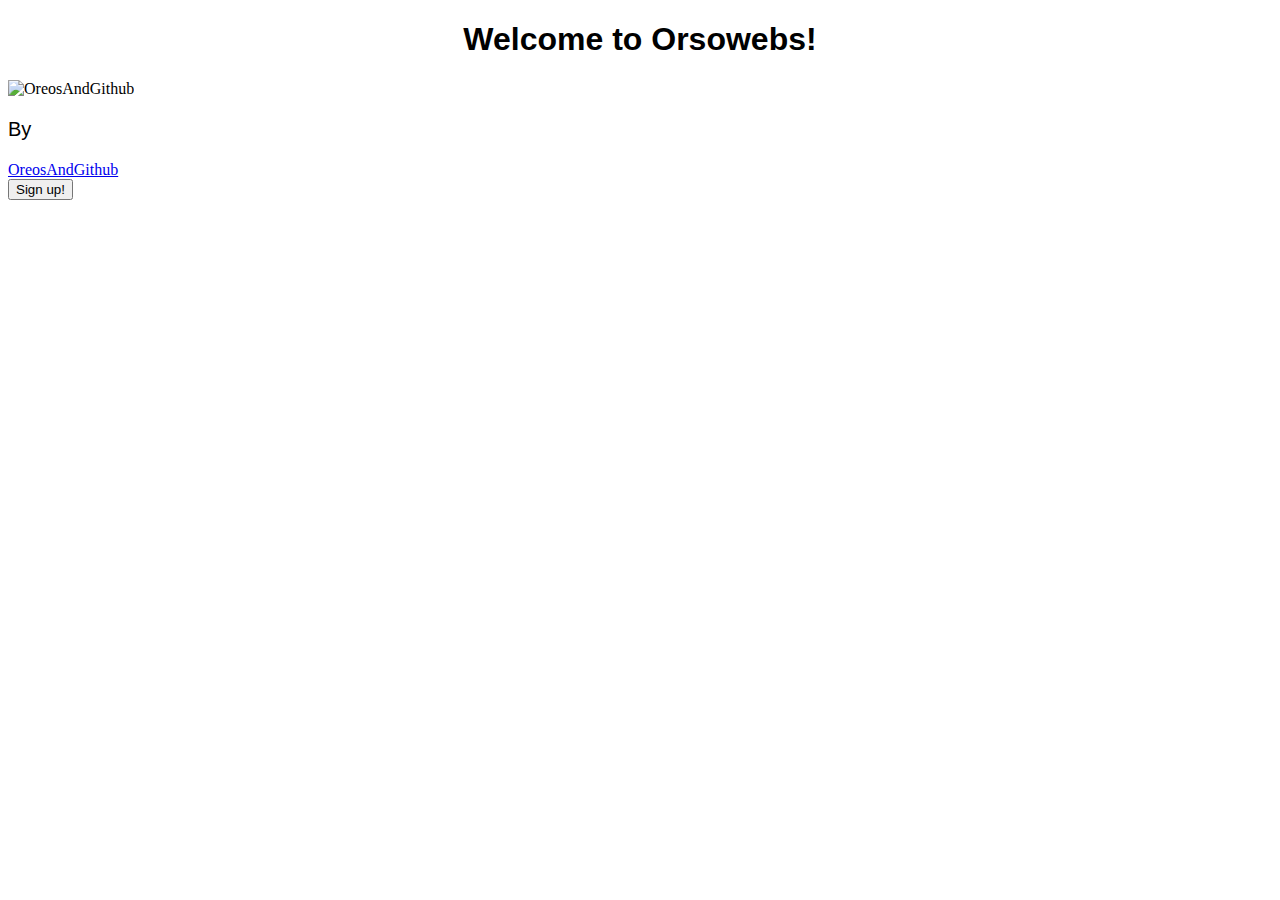
==== index.html @ 772ec6a3 "fix2" ====
<!DOCTYPE html>
<html>
<head>
    <title>Orsowebs</title>
    <link rel="stylesheet" href="style.css">
</head>
<body>
    <h1 class="header">Welcome to Orsowebs!</h1>
    <div class="gridcontainer">
        <div>
            <img class="" src="https://avatars.githubusercontent.com/u/162684659?v=4" alt="OreosAndGithub" size="64" height="64" width="64" title="OreosAndGithub">
        </div>

        <div>
            <p> By </p>
            <a href="https://github.com/OreosAndGitHub">OreosAndGithub</a>
        </div>
    </div>
    <a href="signup.html">
        <button>Sign up!</button>
    </a>
</body>
</html>
---- style.css ----
h1.header {
    color: black;
    text-align: center;
    font-family: Helvetica;
  }
p {
    font-family: Helvetica;
    font-size: 20px;
  }
div.grid-container {
    display: grid;
    grid-template-columns: 64px 256px;
  }
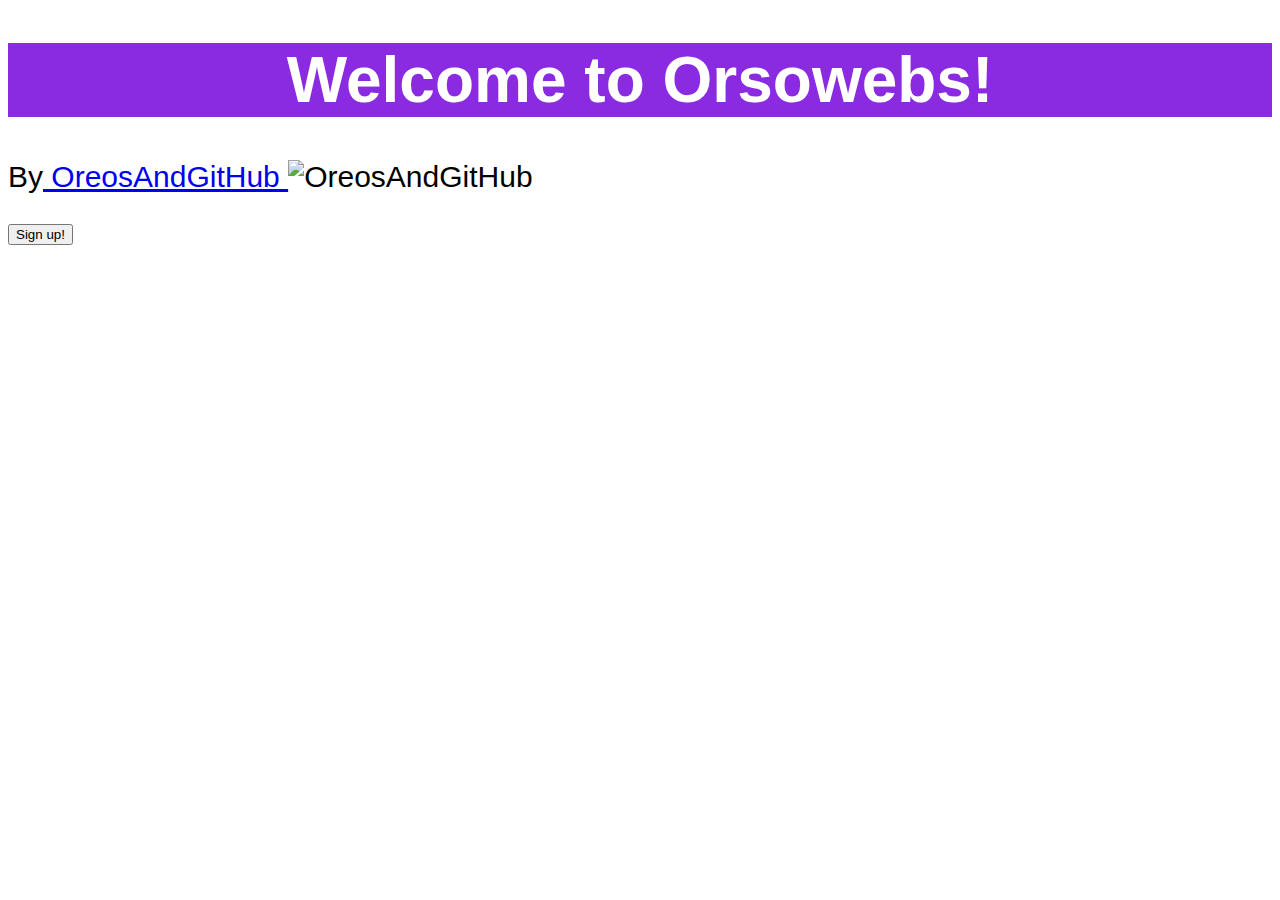
==== commit 6b0546e4: "fixes" ====
--- a/index.html
+++ b/index.html
@@ -6,16 +6,7 @@
 </head>
 <body>
     <h1 class="header">Welcome to Orsowebs!</h1>
-    <div class="gridcontainer">
-        <div>
-            <img class="" src="https://avatars.githubusercontent.com/u/162684659?v=4" alt="OreosAndGithub" size="64" height="64" width="64" title="OreosAndGithub">
-        </div>
-
-        <div>
-            <p> By </p>
-            <a href="https://github.com/OreosAndGitHub">OreosAndGithub</a>
-        </div>
-    </div>
+    <p>By<a href="https://github.com/OreosAndGitHub"> OreosAndGitHub </a><img src="https://avatars.githubusercontent.com/u/162684659?v=4" alt="OreosAndGitHub" style="width:42px;height:42px;"></p>
     <a href="signup.html">
         <button>Sign up!</button>
     </a>
--- a/style.css
+++ b/style.css
@@ -1,11 +1,13 @@
 h1.header {
-    color: black;
+    color: white;
     text-align: center;
     font-family: Helvetica;
+    background-color: blueviolet;
+    font-size: 64px;
   }
 p {
     font-family: Helvetica;
-    font-size: 20px;
+    font-size: 30px;
   }
 div.grid-container {
     display: grid;
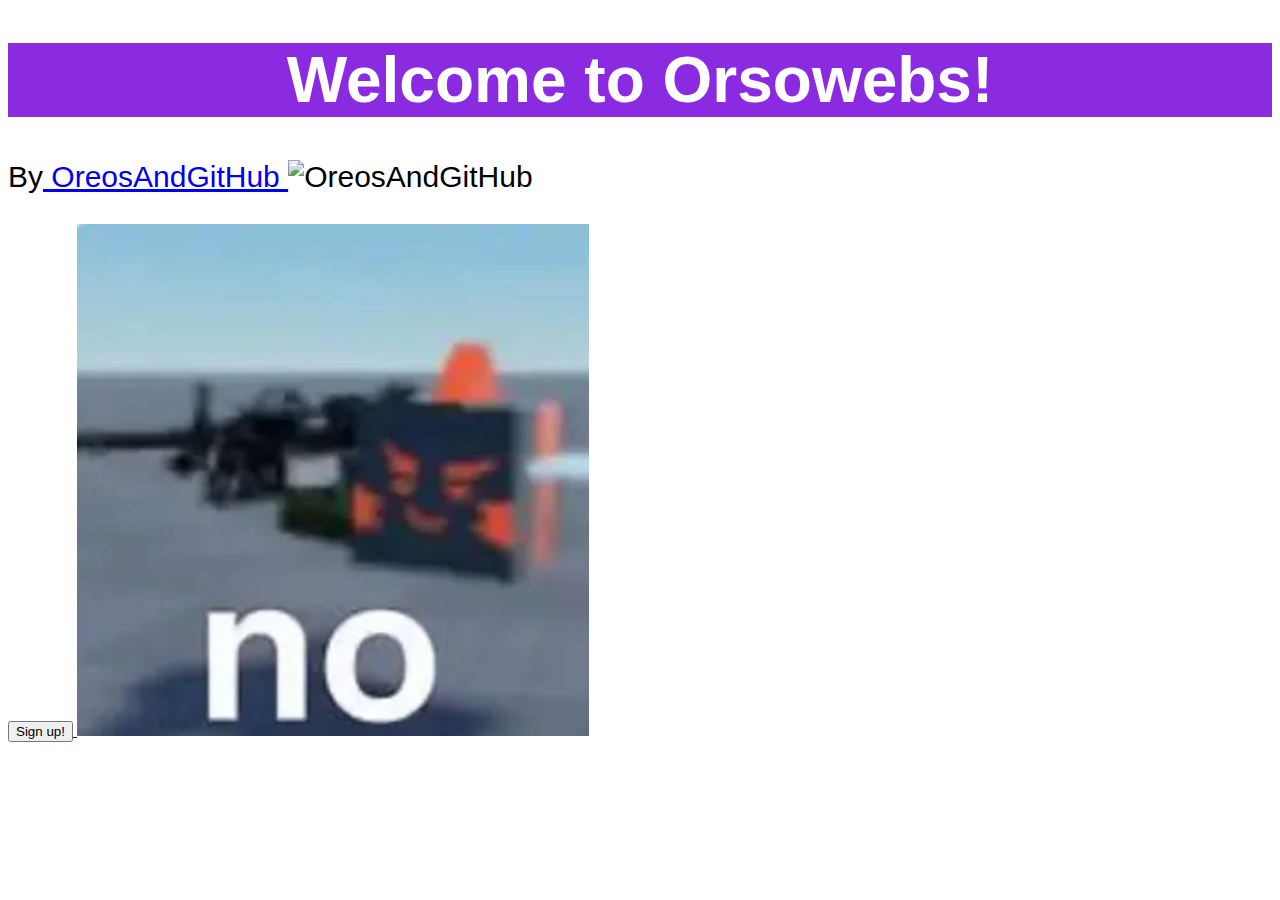
==== commit ff7b7e67: "add icon" ====
--- a/index.html
+++ b/index.html
@@ -2,6 +2,7 @@
 <html>
 <head>
     <title>Orsowebs</title>
+    <link rel="icon" type="image/x-icon" href="/images/favicon.ico">
     <link rel="stylesheet" href="style.css">
 </head>
 <body>
@@ -10,5 +11,6 @@
     <a href="signup.html">
         <button>Sign up!</button>
     </a>
+    <img src="images/no.webp" alt="no" style="width:512px;height:512px;">
 </body>
 </html>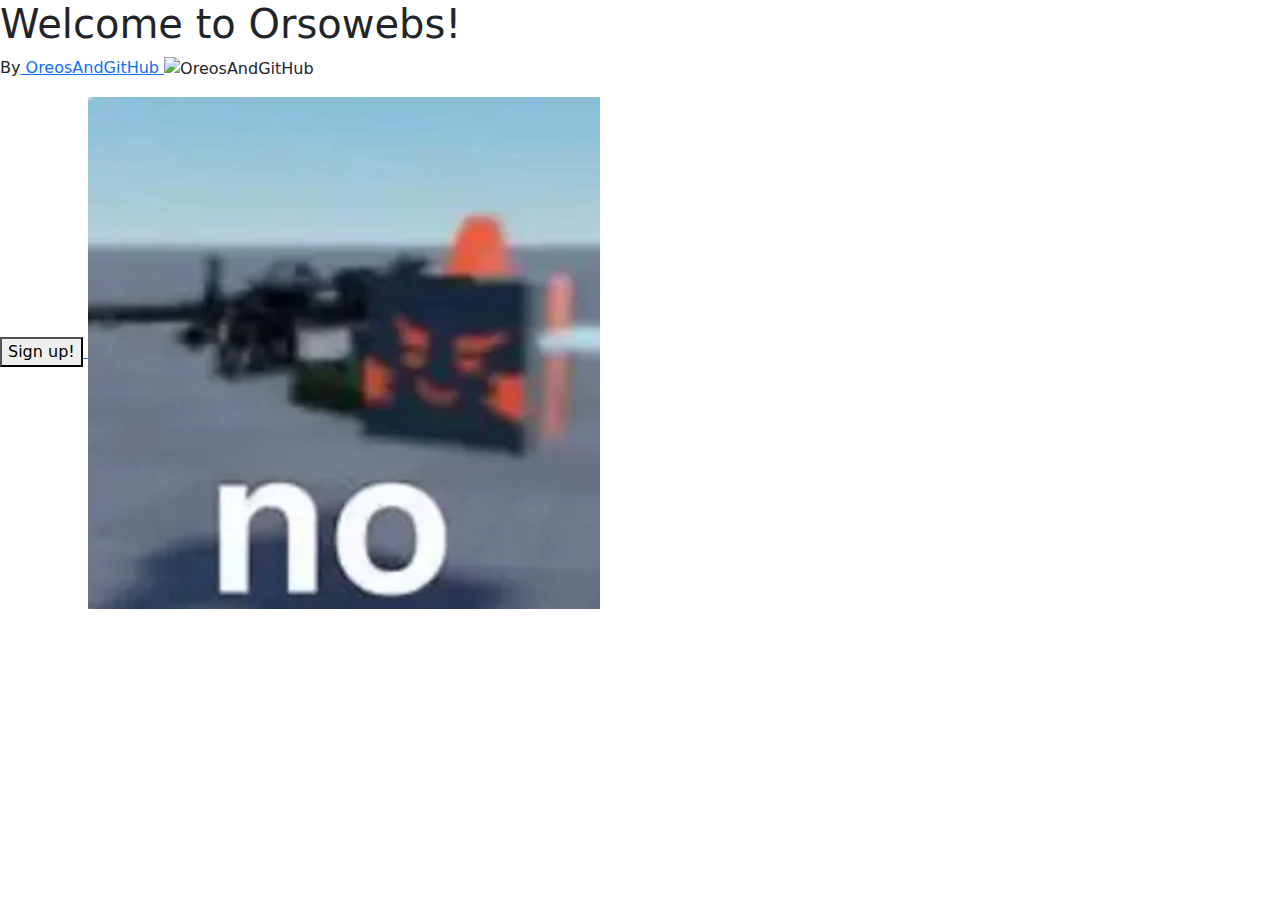
==== commit 0b17dff4: "bootstrap" ====
--- a/index.html
+++ b/index.html
@@ -3,11 +3,16 @@
 <head>
     <title>Orsowebs</title>
     <link rel="icon" type="image/x-icon" href="/images/favicon.ico">
-    <link rel="stylesheet" href="style.css">
+    <!-- <link rel="stylesheet" href="style.css"> -->
+    <!-- Latest compiled and minified CSS -->
+<link href="https://cdn.jsdelivr.net/npm/bootstrap@5.3.3/dist/css/bootstrap.min.css" rel="stylesheet">
+
+<!-- Latest compiled JavaScript -->
+<script src="https://cdn.jsdelivr.net/npm/bootstrap@5.3.3/dist/js/bootstrap.bundle.min.js"></script>
 </head>
 <body>
     <h1 class="header">Welcome to Orsowebs!</h1>
-    <p>By<a href="https://github.com/OreosAndGitHub"> OreosAndGitHub </a><img src="https://avatars.githubusercontent.com/u/162684659?v=4" alt="OreosAndGitHub" style="width:42px;height:42px;"></p>
+    <p>By<a href="https://github.com/OreosAndGitHub"> OreosAndGitHub </a><img src="https://avatars.githubusercontent.com/u/162684659?v=4" alt="OreosAndGitHub" style="width:32px;height:32px;"></p>
     <a href="signup.html">
         <button>Sign up!</button>
     </a>
--- a/style.css
+++ b/style.css
@@ -7,7 +7,7 @@
   }
 p {
     font-family: Helvetica;
-    font-size: 30px;
+    font-size: 32px;
   }
 div.grid-container {
     display: grid;
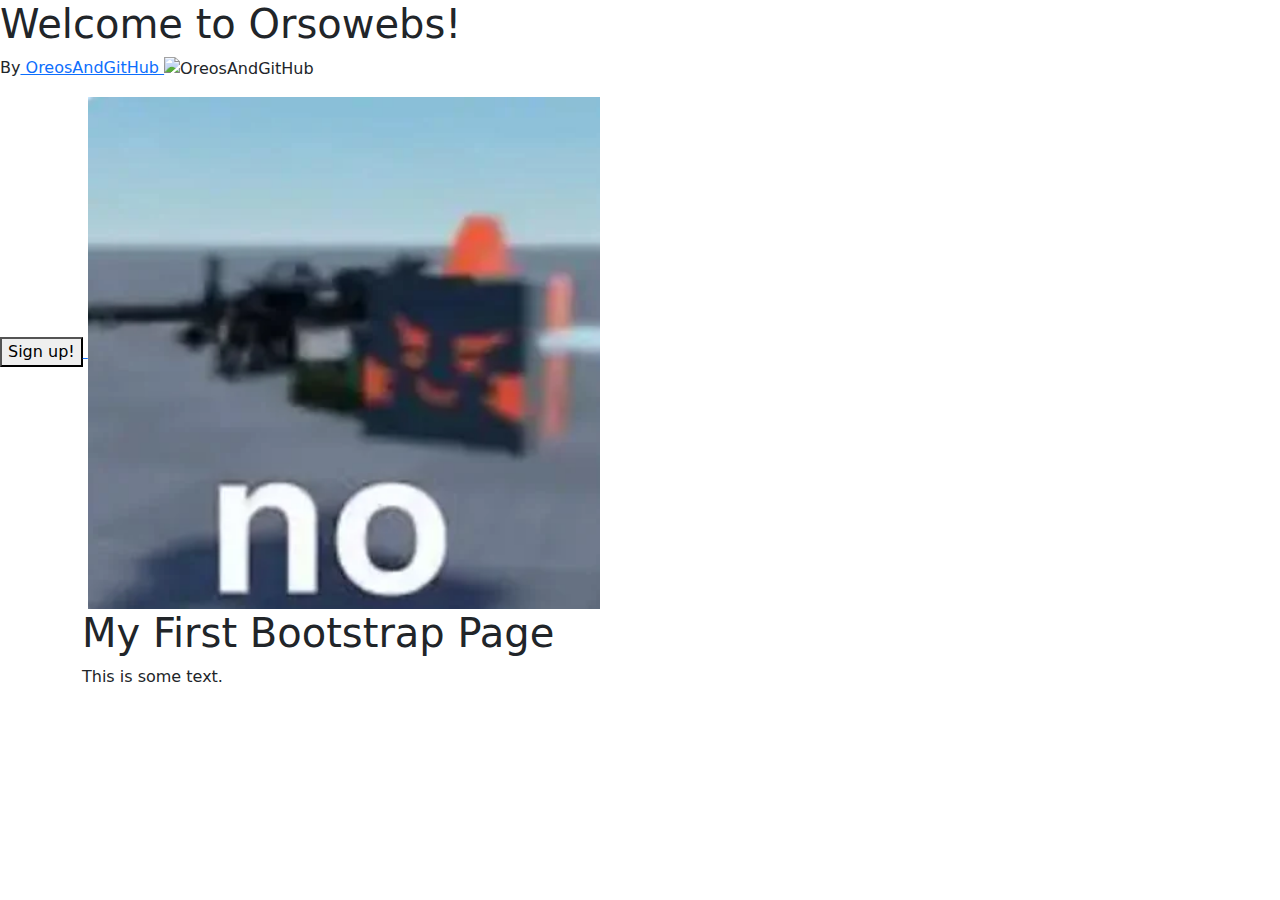
==== commit f1433612: "container" ====
--- a/index.html
+++ b/index.html
@@ -17,5 +17,9 @@
         <button>Sign up!</button>
     </a>
     <img src="images/no.webp" alt="no" style="width:512px;height:512px;">
+    <div class="container">
+        <h1>My First Bootstrap Page</h1>
+        <p>This is some text.</p>
+    </div>
 </body>
 </html>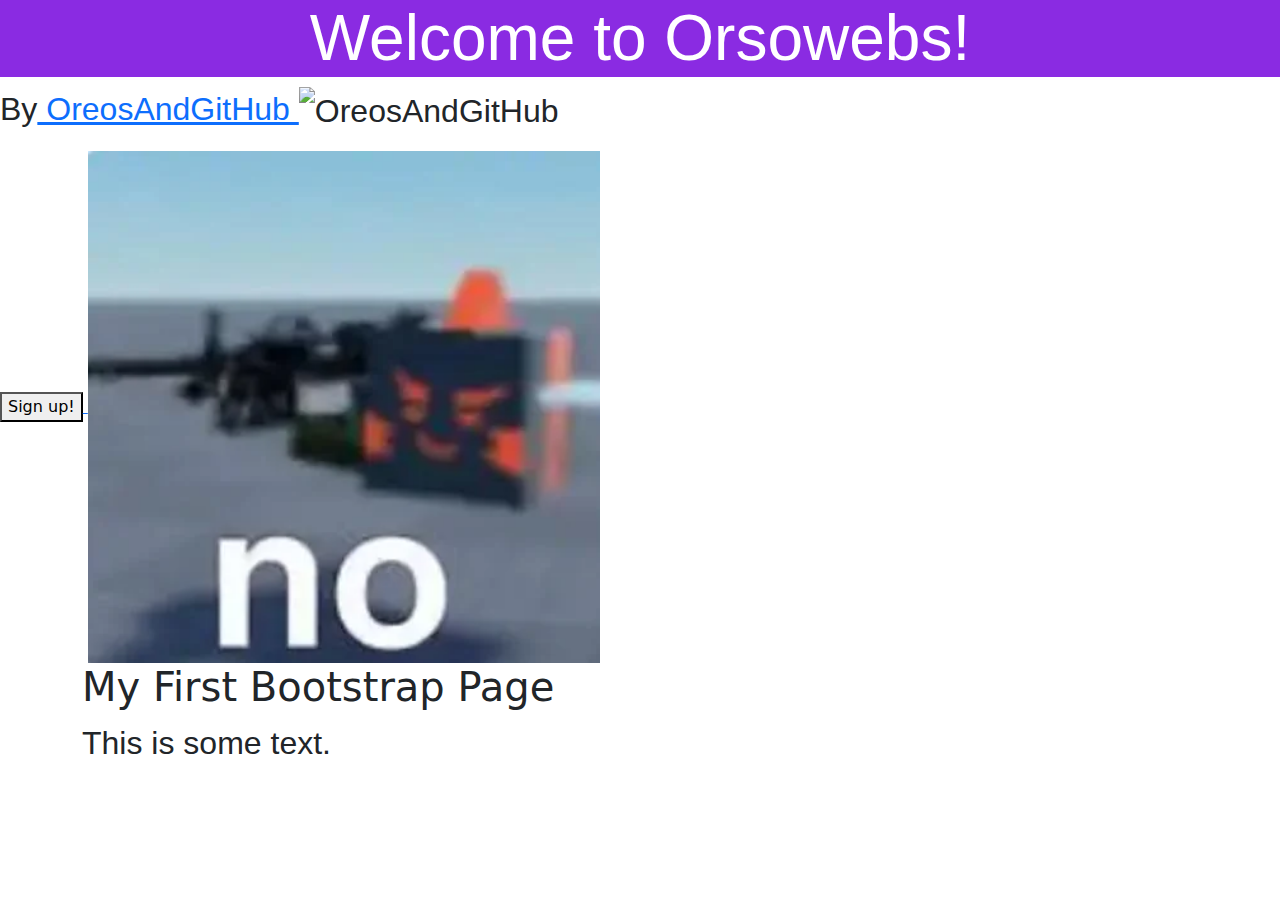
==== commit edcf55b1: "icon" ====
--- a/index.html
+++ b/index.html
@@ -2,13 +2,10 @@
 <html>
 <head>
     <title>Orsowebs</title>
-    <link rel="icon" type="image/x-icon" href="/images/favicon.ico">
     <!-- <link rel="stylesheet" href="style.css"> -->
-    <!-- Latest compiled and minified CSS -->
-<link href="https://cdn.jsdelivr.net/npm/bootstrap@5.3.3/dist/css/bootstrap.min.css" rel="stylesheet">
-
-<!-- Latest compiled JavaScript -->
-<script src="https://cdn.jsdelivr.net/npm/bootstrap@5.3.3/dist/js/bootstrap.bundle.min.js"></script>
+    <link href="https://cdn.jsdelivr.net/npm/bootstrap@5.3.3/dist/css/bootstrap.min.css" rel="stylesheet">
+    <link rel="stylesheet" href="style.css">
+    <link rel="icon" href="/images/favicon.ico" type="image/x-icon">
 </head>
 <body>
     <h1 class="header">Welcome to Orsowebs!</h1>
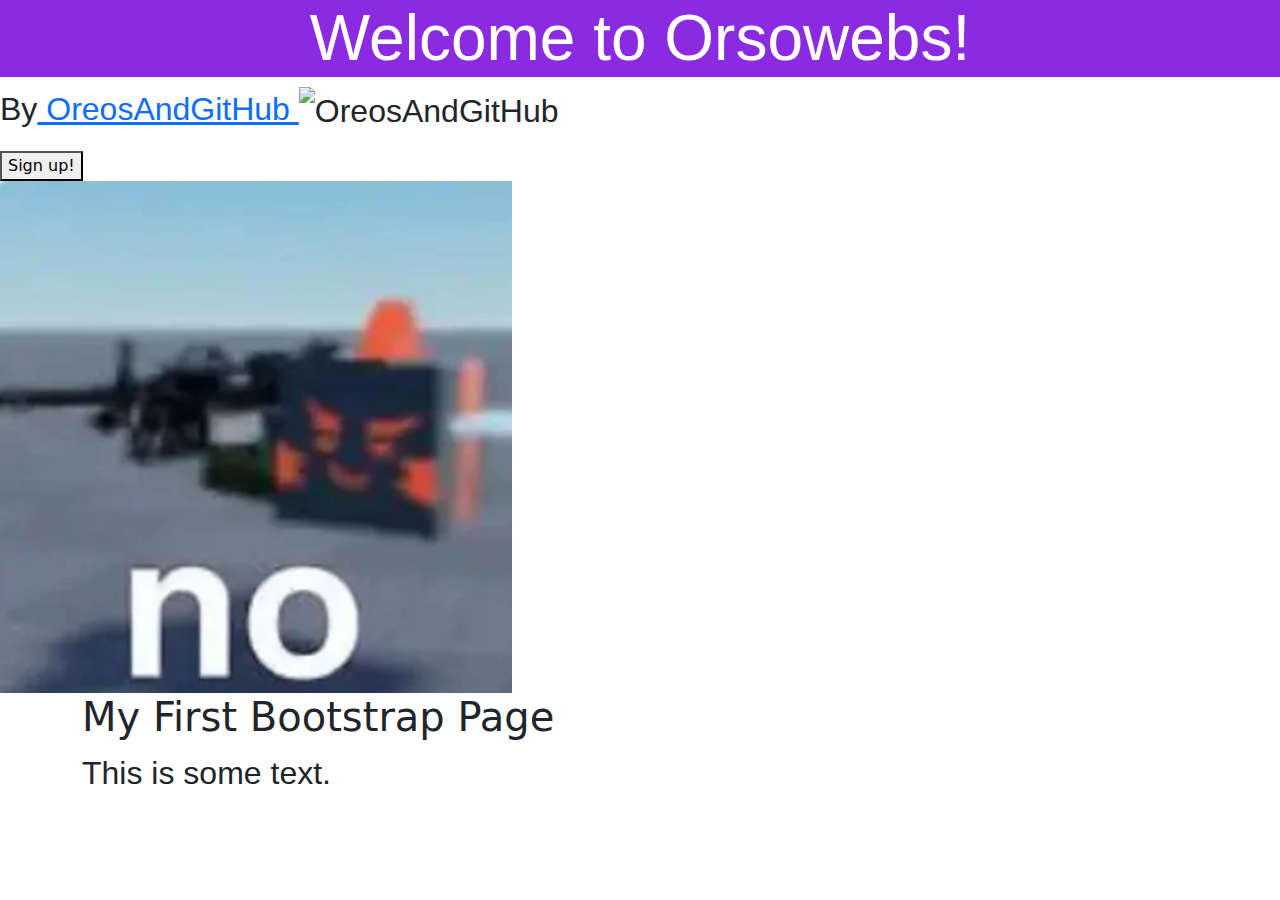
==== commit 1d0077e0: "css" ====
--- a/index.html
+++ b/index.html
@@ -12,7 +12,7 @@
     <p>By<a href="https://github.com/OreosAndGitHub"> OreosAndGitHub </a><img src="https://avatars.githubusercontent.com/u/162684659?v=4" alt="OreosAndGitHub" style="width:32px;height:32px;"></p>
     <a href="signup.html">
         <button>Sign up!</button>
-    </a>
+    </a><br>
     <img src="images/no.webp" alt="no" style="width:512px;height:512px;">
     <div class="container">
         <h1>My First Bootstrap Page</h1>
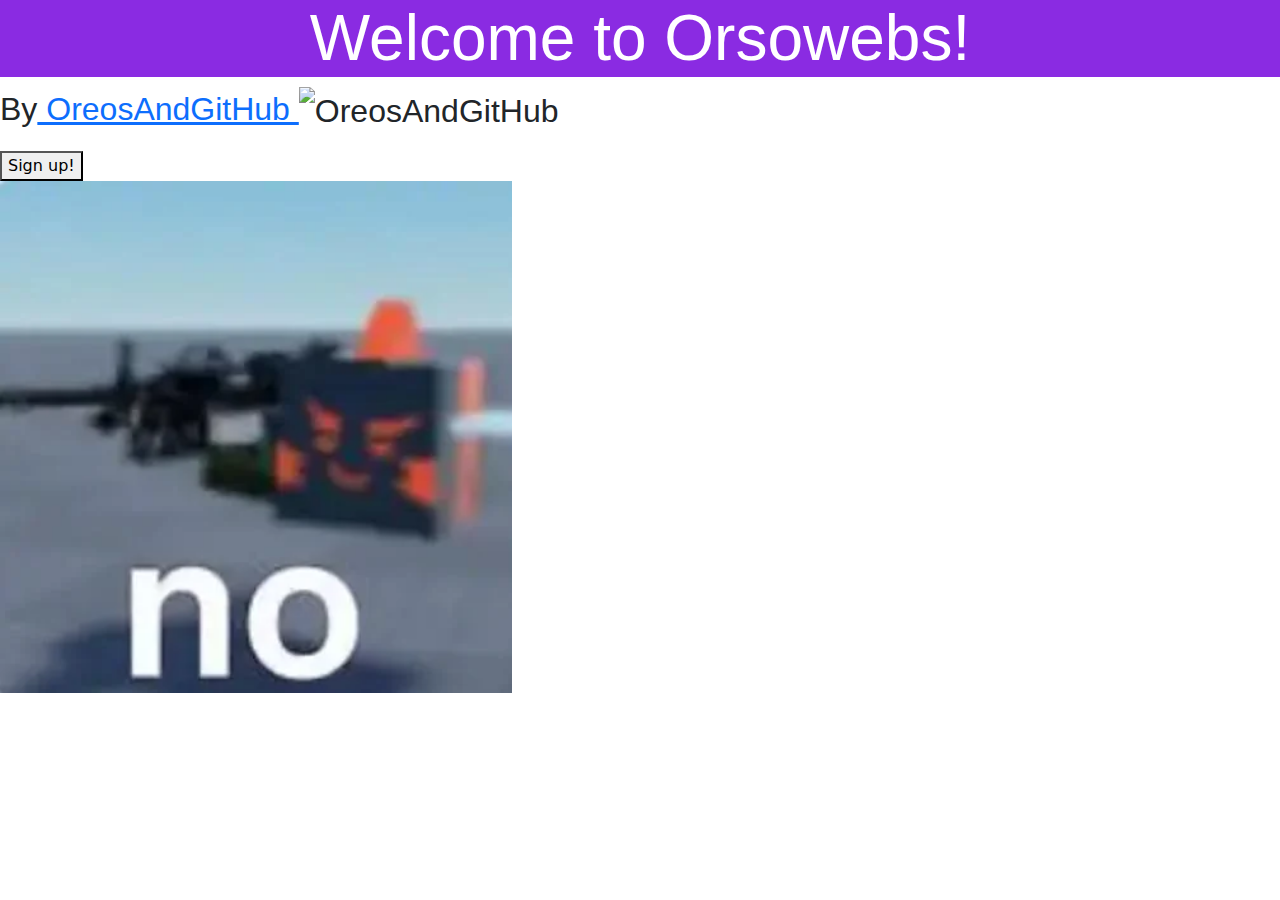
==== commit 363ef927: "remove" ====
--- a/index.html
+++ b/index.html
@@ -14,9 +14,5 @@
         <button>Sign up!</button>
     </a><br>
     <img src="images/no.webp" alt="no" style="width:512px;height:512px;">
-    <div class="container">
-        <h1>My First Bootstrap Page</h1>
-        <p>This is some text.</p>
-    </div>
 </body>
 </html>